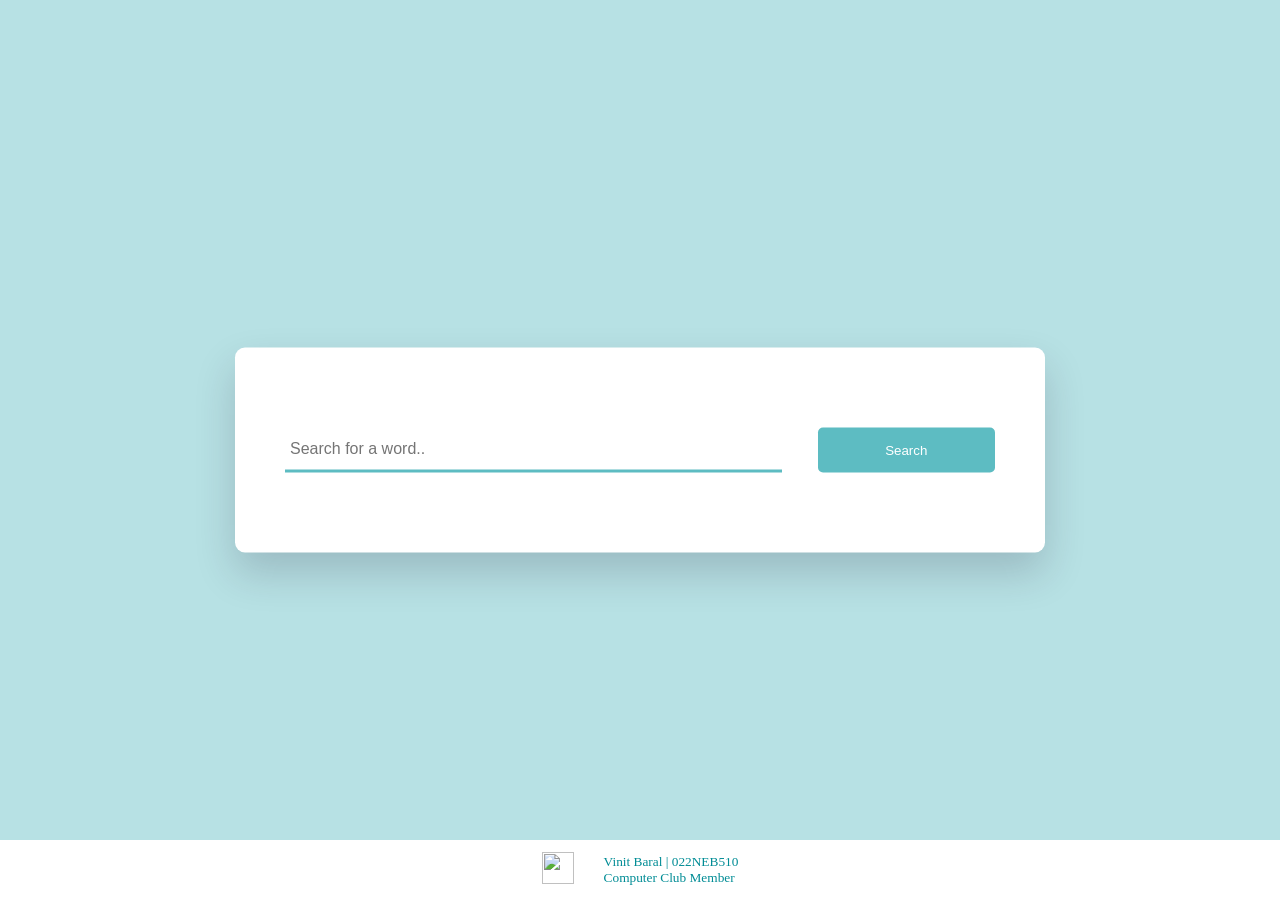
==== index.html @ b202c60f "First Commit" ====
<!DOCTYPE html>
<html lang="en">
    <head>
        <meta name="viewport" content="width=device-width, initial-scale=1.0" />
        <link
            href="https://fonts.googleapis.com/css2?family=Poppins&display=swap"
            rel="stylesheet"
        />
        <link rel="stylesheet" href="style.css" />
        <title>Vinit Dictionary</title>
    </head>
    <body>
        <div class="container">
            <div class="search-box">
                <input
                    type="text"
                    placeholder="Search for a word.."
                    id="inp-word"
                />
                <button id="search-btn">Search</button>
            </div>
            <div class="result" id="result"></div>
        </div>
        <div class="footer">
            <div class="footer-image">
                <img class="dp" src="https://rabinkalikote.com/sx3c/img/logo.jpg" alt="">
            </div>
            <div class="footer-author">
                <p class="author-info author-id">Vinit Baral | 022NEB510</p>
                <p class="author-info author-club">Computer Club Member</p>
            </div>
        </div>
        <script src="script.js"></script>
    </body>
</html>
---- style.css ----
* {
    padding: 0;
    margin: 0;
    box-sizing: border-box;
}
body {
    background-color: #B7E1E4;
}
.container {
    background-color: #ffffff;
    width: 90vmin;
    position: absolute;
    transform: translate(-50%, -50%);
    top: 50%;
    left: 50%;
    padding: 80px 50px;
    border-radius: 10px;
    box-shadow: 0 20px 40px rgba(38, 33, 61, 0.2);
}
.search-box {
    width: 100%;
    display: flex;
    justify-content: space-between;
}
.search-box input {
    padding: 5px;
    width: 70%;
    border: none;
    outline: none;
    border-bottom: 3px solid rgba(93, 188, 194, 1);  
    font-size: 16px;
}
.search-box button {
    padding: 15px 0;
    width: 25%;
    background-color: rgba(93, 188, 194, 1);  
    border: none;
    outline: none;
    color: #ffffff;
    border-radius: 5px;
    cursor: po
}
.result {
    position: relative;
}
.result h3 {
    font-size: 30px;
    color: #1f194c;
}
.result .word {
    display: flex;
    justify-content: space-between;
    margin-top: 80px;
}
.result button {
    background-color: transparent;
    color: #ae9cff;
    border: none;
    outline: none;
    font-size: 18px;
}
.result .details {
    display: flex;
    gap: 10px;
    color: #b3b6d4;
    margin: 5px 0 20px 0;
    font-size: 14px;
}
.word-meaning {
    color: #575a7b;
}
.word-example {
    color: #575a7b;
    font-style: italic;
    border-left: 5px solid #ae9cff;
    padding-left: 20px;
    margin-top: 30px;
}
.error {
    margin-top: 80px;
    text-align: center;
}

/* footer css */
.footer{
    height: 60px;
    background-color: #ffffff;
    bottom: 0;
    position: absolute;
    width: 100%;
    display: flex;
    align-items: center;
    justify-content: center;
    gap: 30px;
}

.dp{
    height: 32px;
    width: 32px;
}

.author-info{
    font-size: smaller;
    color: #008c95;
}
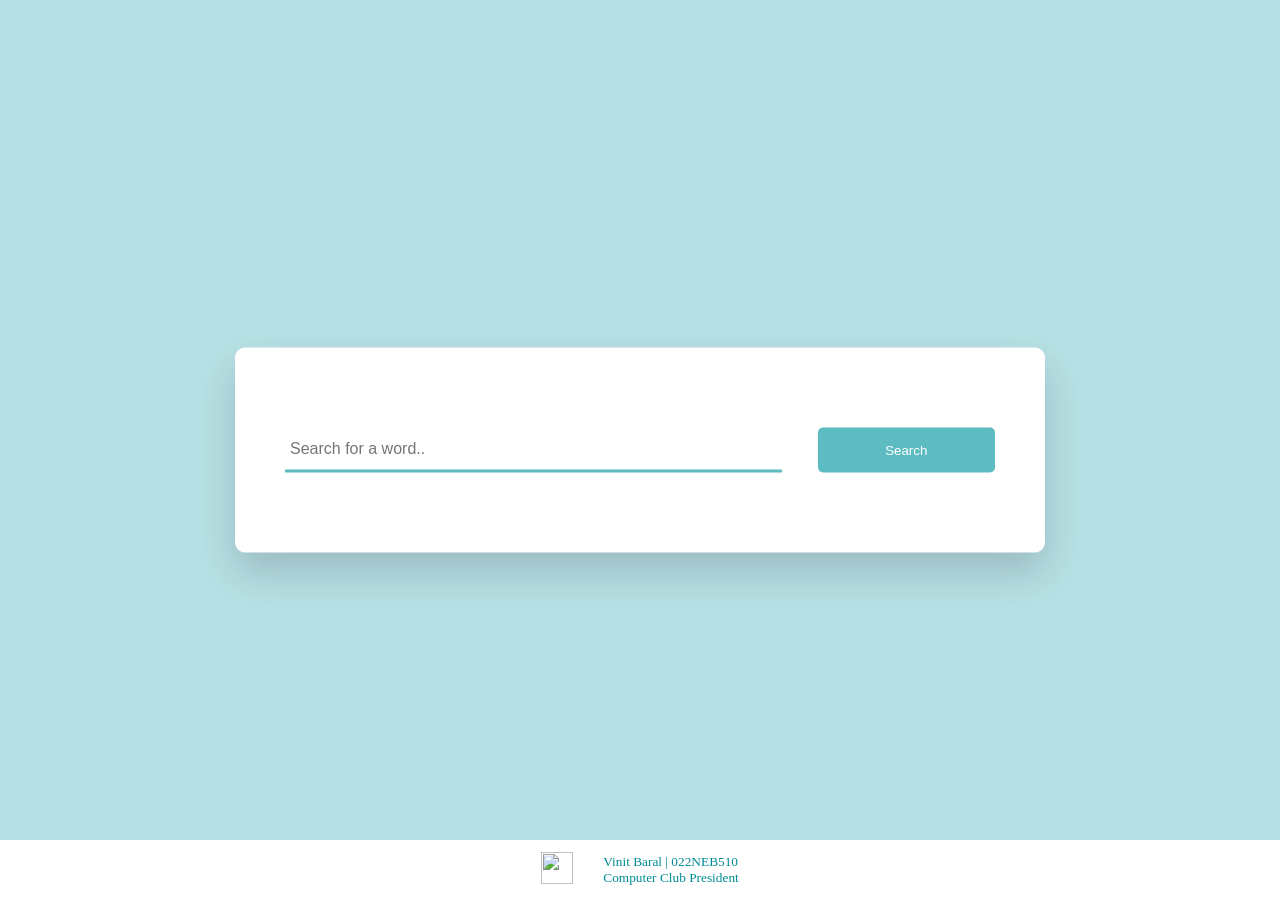
==== commit 5afd4f7a: "Minor Changes" ====
--- a/index.html
+++ b/index.html
@@ -7,6 +7,7 @@
             rel="stylesheet"
         />
         <link rel="stylesheet" href="style.css" />
+        <link rel="icon" type="image/x-icon" href="[data-uri]">
         <title>Vinit Dictionary</title>
     </head>
     <body>
@@ -27,7 +28,7 @@
             </div>
             <div class="footer-author">
                 <p class="author-info author-id">Vinit Baral | 022NEB510</p>
-                <p class="author-info author-club">Computer Club Member</p>
+                <p class="author-info author-club">Computer Club President</p>
             </div>
         </div>
         <script src="script.js"></script>
